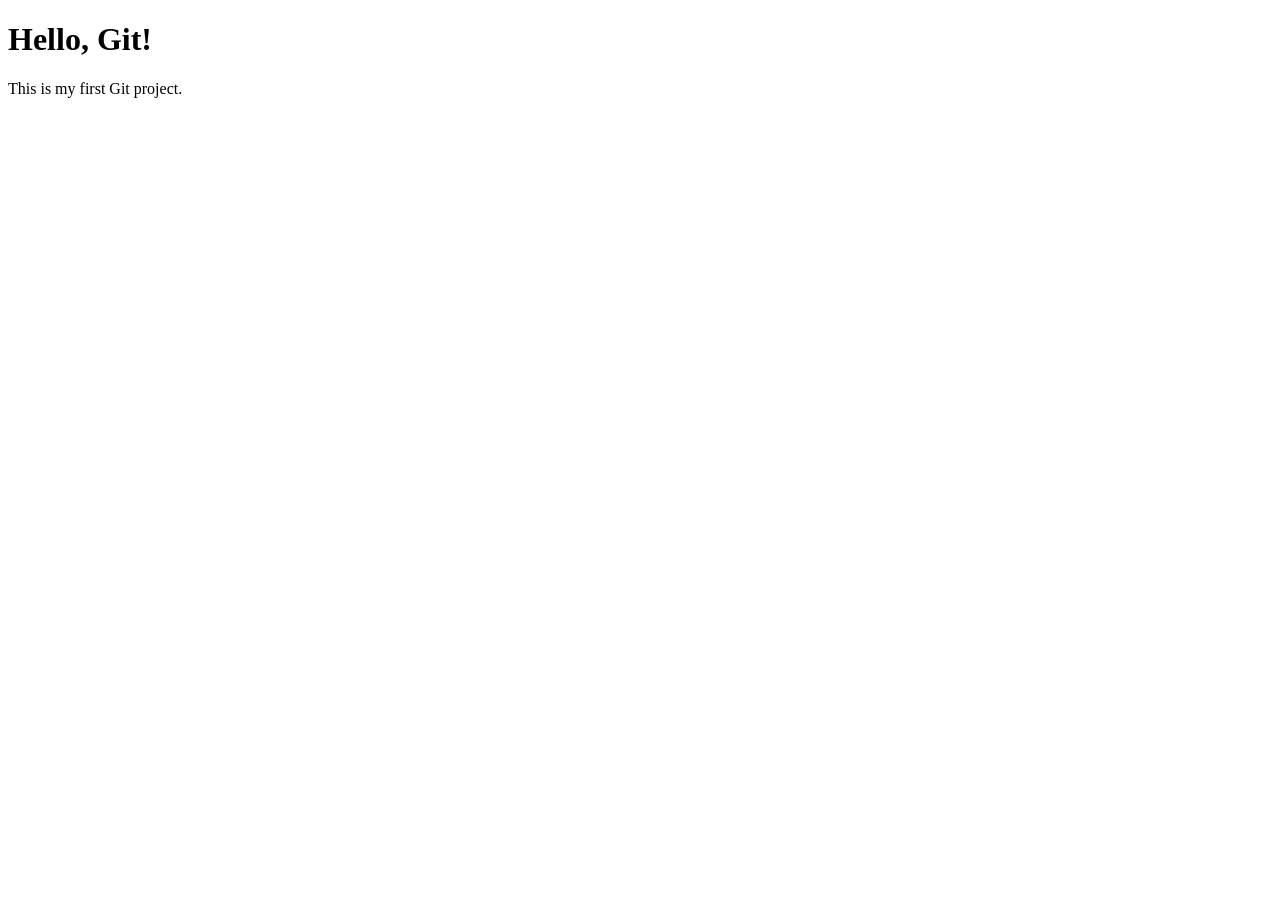
==== index.html @ df53fae0 "Add initial HTML page" ====
<!DOCTYPE html>
<html lang="en">
<head>
    <meta charset="UTF-8">
    <meta name="viewport" content="width=device-width, initial-scale=1.0">
    <title>My Git Practice</title>
</head>
<body>
    <h1>Hello, Git!</h1>
    <p>This is my first Git project.</p>
</body>
</html>
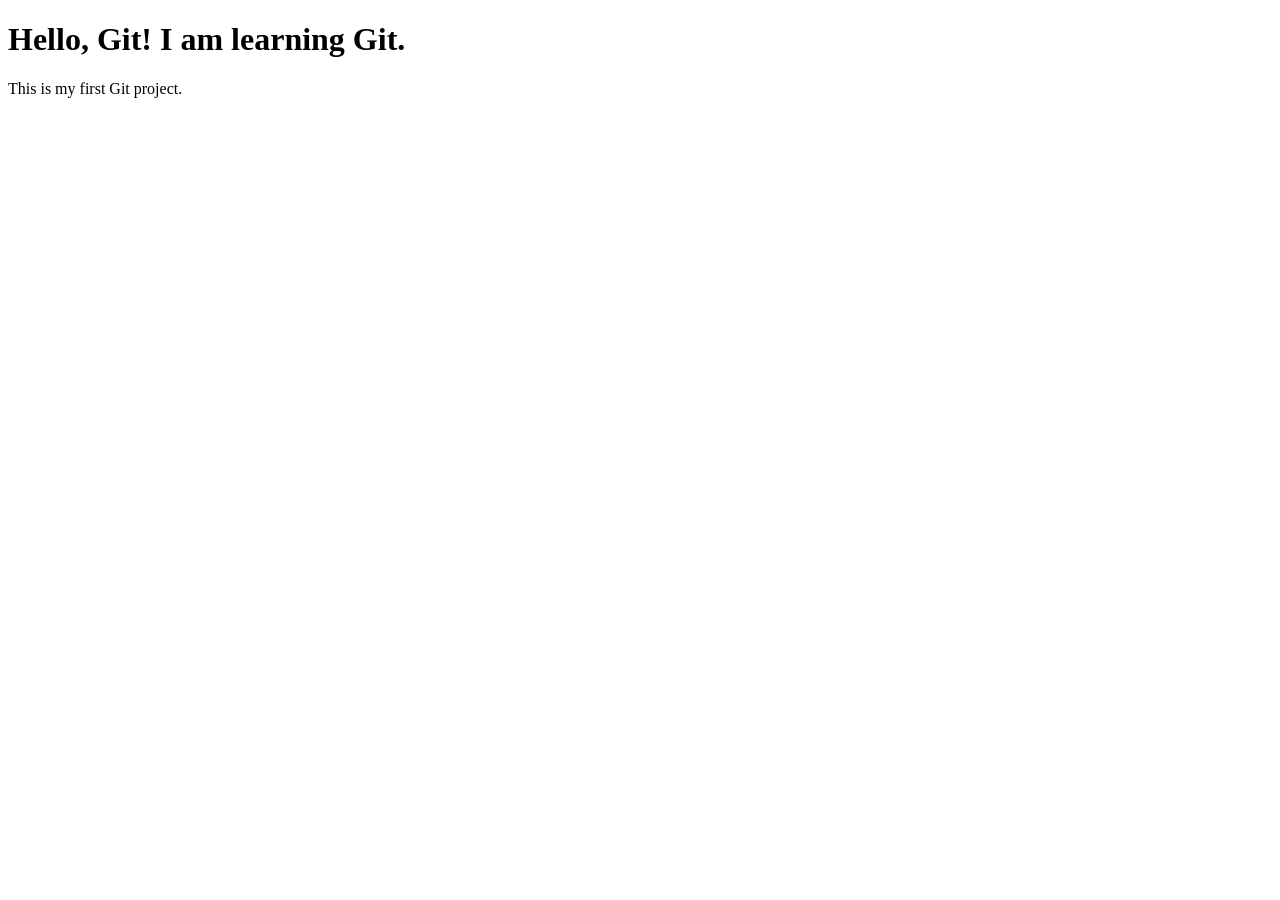
==== commit a5aab459: "Update greeting message" ====
--- a/index.html
+++ b/index.html
@@ -6,7 +6,7 @@
     <title>My Git Practice</title>
 </head>
 <body>
-    <h1>Hello, Git!</h1>
+    <h1>Hello, Git! I am learning Git.</h1>
     <p>This is my first Git project.</p>
 </body>
 </html>
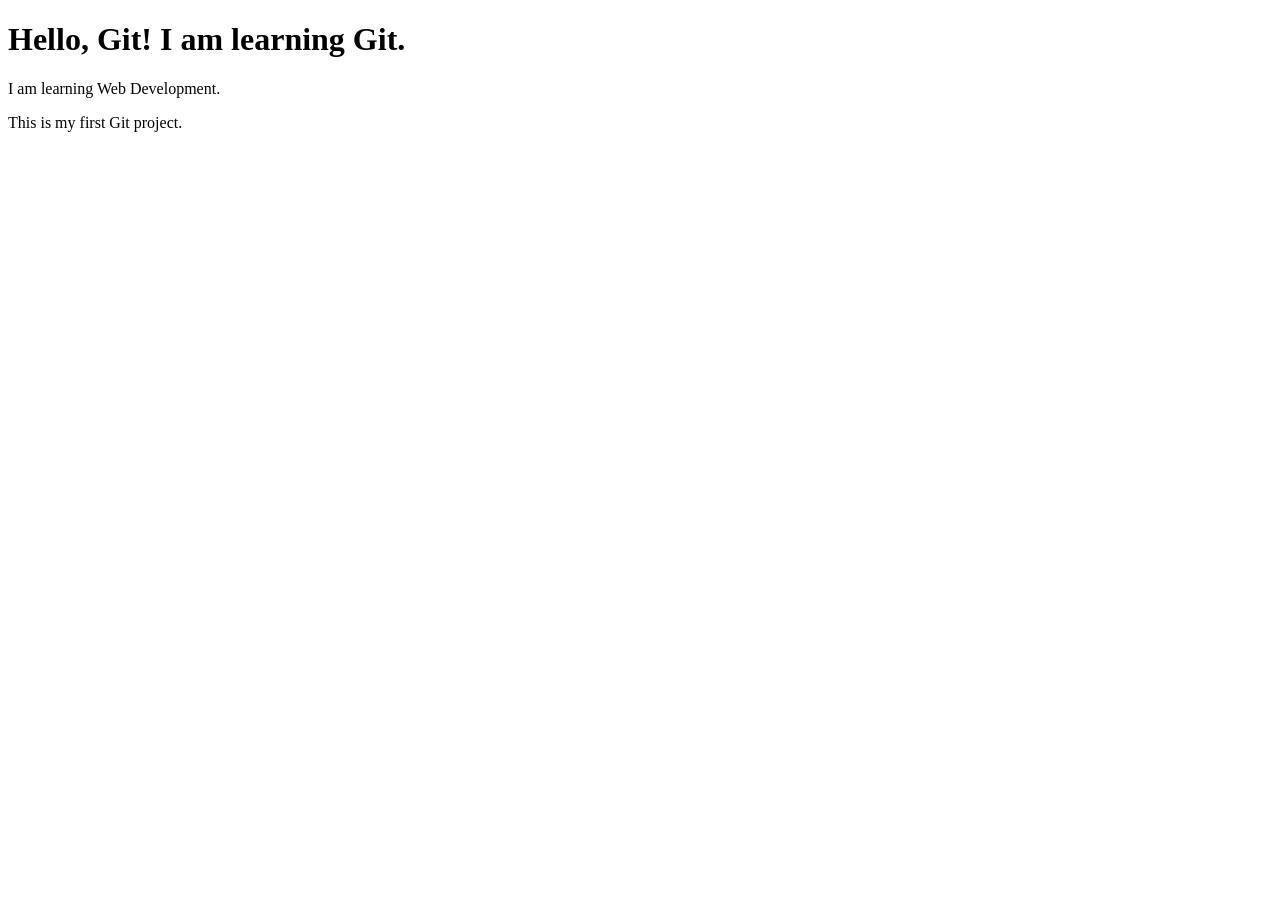
==== commit ccda7ead: "Add web development introduction" ====
--- a/index.html
+++ b/index.html
@@ -7,6 +7,7 @@
 </head>
 <body>
     <h1>Hello, Git! I am learning Git.</h1>
+    <p>I am learning Web Development.</p>
     <p>This is my first Git project.</p>
 </body>
 </html>
